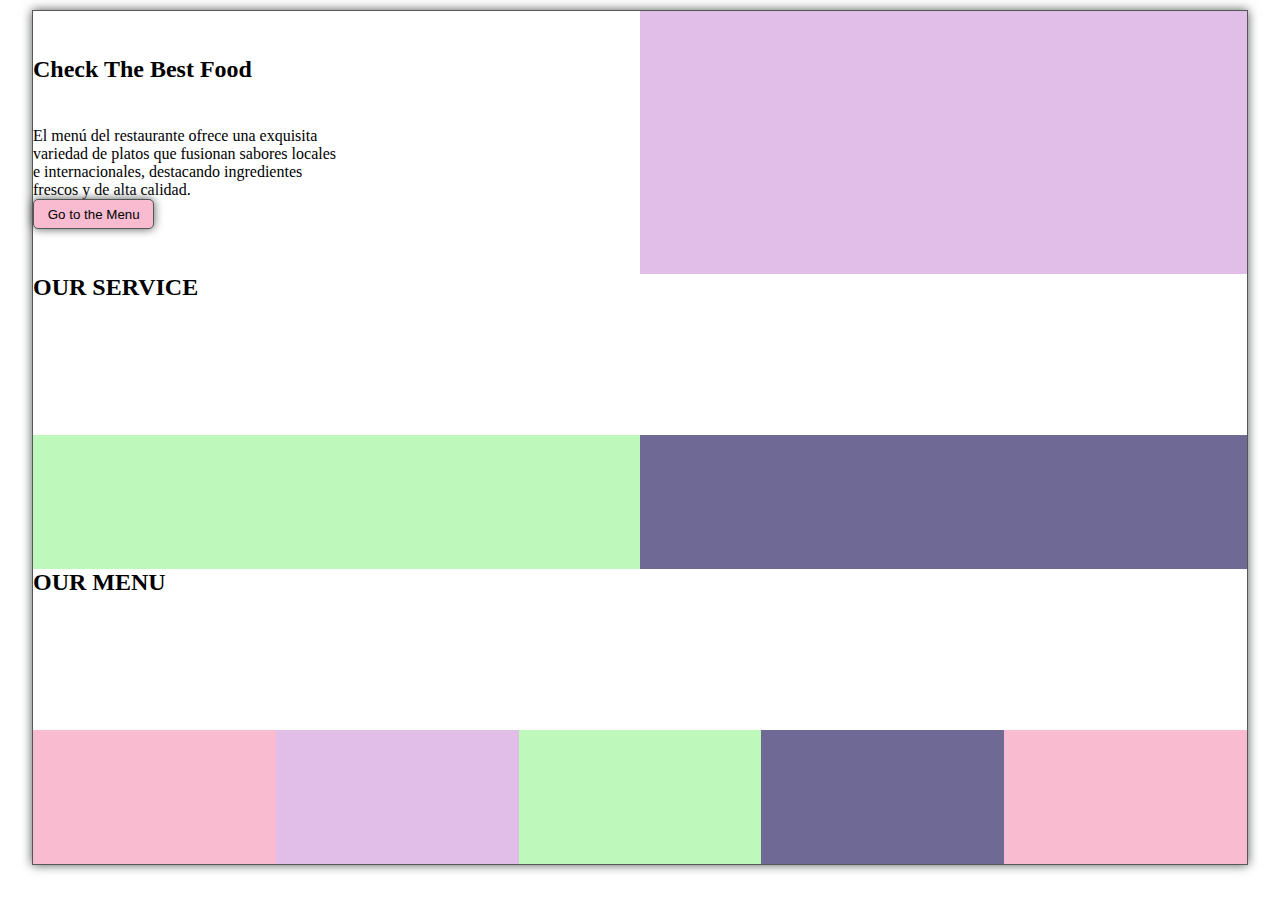
==== miniProyecto/index.html @ d2e9f236 "inicio" ====
<!DOCTYPE html>
<html lang="en">
<head>
    <meta charset="UTF-8">
    <meta name="viewport" content="width=device-width, initial-scale=1.0">
    <link rel="stylesheet" href="style.css">
    <title>Document</title>
</head>
<body>
    <main class="container">
        <div class="containerSup">
            <div class="itemIzq">
                <h2>Check The Best Food</h2>
                <p>El menú del restaurante ofrece una exquisita variedad de platos que fusionan sabores locales e internacionales, destacando ingredientes frescos y de alta calidad.</p>
                <div class="contButton">
                    <button>Go to the Menu</button>
                </div>                
            </div>
            <div class="itemDer"></div>
        </div>
        <h2>OUR SERVICE</h2>
        <div class="containerMed">
            <div class="itemIzq2"></div>
            <div class="itemDer2"></div>
        </div>
        <h2>OUR MENU</h2>
        <div class="containerInf">
                <div class="itemInf1"></div>
                <div class="itemInf2"></div>
                <div class="itemInf3"></div>
                <div class="itemInf4"></div>
                <div class="itemInf5"></div>
        </div>
    </main>    
</body>
</html>
---- miniProyecto/style.css ----
*{
    margin: 0;
    padding: 0;
    box-sizing: border-box;

}
body{
    display: flex;
    justify-content: center;
    align-items: center;
}
main{
    width: 95%;
    height: 95vh;
    border: 1px solid #565858; 
    /* sombra bordes */
    box-shadow: 0 0 10px #565858;
    margin: 10px 10px;
    display: grid;
}
.containerSup{
    width: 100%;
    display: grid;
    grid-template-columns: 1fr 1fr;
}
.containerSup .itemIzq{
    height: 100%;
    display: grid;
}
.containerSup h2 {
    width: 50%;
    display: flex;
    justify-content: start;
    align-items: end;
}
.containerSup p {
    width: 50%;
    display: flex;
    justify-content: start;
    align-items: end;
}
.containerSup .contButton {
    width: 20%;
    height: 30px;
    display: flex;
    justify-content: start;
    align-items: end;
}
.containerSup .contButton button {
    width: 100%;
    height: 100%;
    background-color: #f8bbd0;
    border: 1px solid #565858;
    box-shadow: 0 0 10px #565858;
    border-radius: 5px;
    cursor: pointer;
}
.containerSup .itemDer{
    background-color: #e1bee7;
    height: 100%;
}
/* CONTAINER NED */
.containerMed{
    width: 100%;
    display: grid;
    grid-template-columns: 1fr 1fr;
}
.containerMed .itemIzq2{
    background-color: #bff8bb;
    height: 100%;
}
.containerMed .itemDer2{
    background-color: #6e6a95;
    height: 100%;
}
/* container INF */
.containerInf{
    width: 100%;
    display: grid;
    grid-template-columns: repeat(5, 1fr);
}
.itemInf1{
    background-color: #f8bbd0;
}
.itemInf2{
    background-color: #e1bee7;
}
.itemInf3{
    background-color: #bff8bb;
}
.itemInf4{
    background-color: #6e6a95;
}
.itemInf5{
    background-color: #f8bbd0;
}
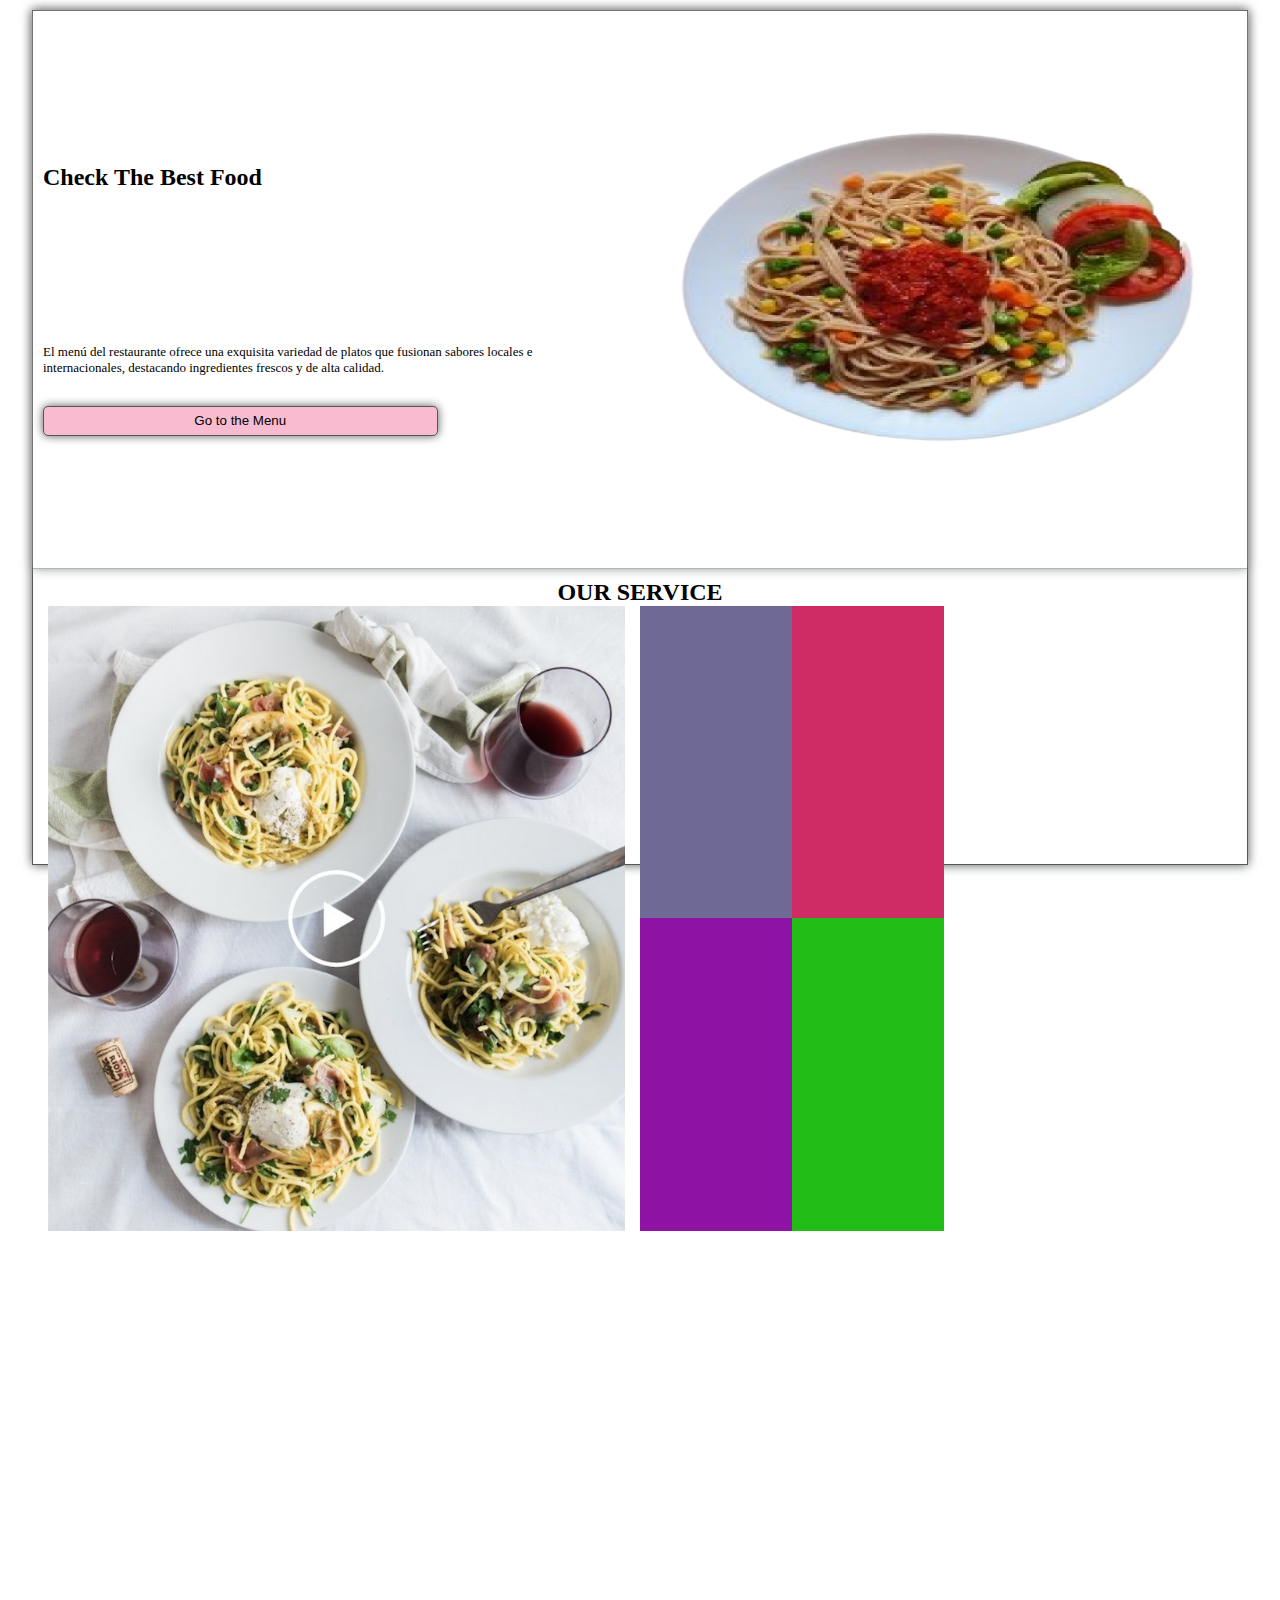
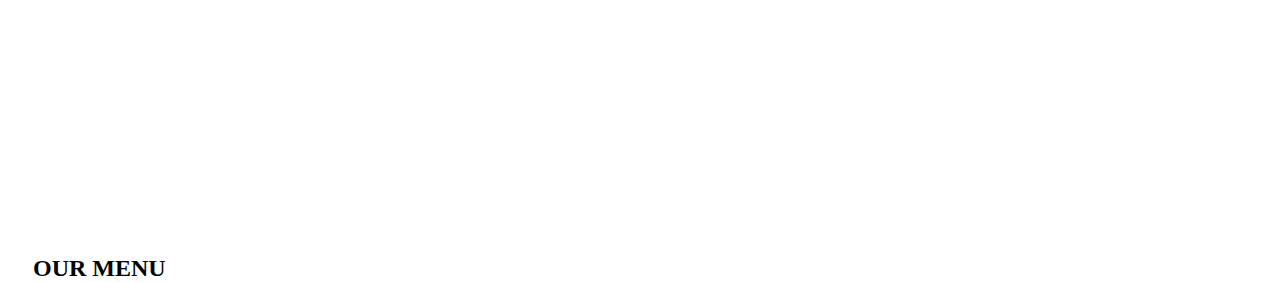
==== commit 75638e59: "seguimos" ====
--- a/miniProyecto/index.html
+++ b/miniProyecto/index.html
@@ -7,7 +7,7 @@
     <title>Document</title>
 </head>
 <body>
-    <main class="container">
+    <main>
         <div class="containerSup">
             <div class="itemIzq">
                 <h2>Check The Best Food</h2>
@@ -16,12 +16,28 @@
                     <button>Go to the Menu</button>
                 </div>                
             </div>
-            <div class="itemDer"></div>
+            <div class="itemDer">
+                <img src='./imgs/plate1.png' alt="not found">
+            </div>
         </div>
-        <h2>OUR SERVICE</h2>
+        
+        <!-- sub titulo -->
+        <h2 class="subTitulo1">OUR SERVICE</h2>
+        
+        <!-- container 2 -->
         <div class="containerMed">
-            <div class="itemIzq2"></div>
-            <div class="itemDer2"></div>
+                        <div class="itemCont1">
+                            <img src="./imgs/video.png" alt="" class="contMedIzq">
+                        </div>
+                        <div class="itemCont2">
+                            <div class="itemCont4"></div>
+                            <div class="itemCont5"></div>
+                            <div class="itemCont6"></div>
+                            <div class="itemCont7"></div>
+                        </div>
+                        <!-- <div class="itemCont3"></div>
+                        
+                        <div class="itemCont8"></div> -->
         </div>
         <h2>OUR MENU</h2>
         <div class="containerInf">
--- a/miniProyecto/style.css
+++ b/miniProyecto/style.css
@@ -17,34 +17,45 @@
     box-shadow: 0 0 10px #565858;
     margin: 10px 10px;
     display: grid;
+
 }
 .containerSup{
     width: 100%;
+    height: auto;
     display: grid;
     grid-template-columns: 1fr 1fr;
+    margin-bottom: 10px;
+    border-bottom: 1px solid #b1b5b5;
+    box-shadow: 0 0 10px #9a9d9d;
 }
 .containerSup .itemIzq{
-    height: 100%;
     display: grid;
 }
 .containerSup h2 {
-    width: 50%;
+    width: 80%;
     display: flex;
     justify-content: start;
     align-items: end;
+    margin-top: 20px;
+    margin-left: 10px;
 }
 .containerSup p {
-    width: 50%;
+    width: 90%;
     display: flex;
     justify-content: start;
     align-items: end;
+    margin-top: 20px;
+    margin-left: 10px;
+    font-size: small;
 }
 .containerSup .contButton {
-    width: 20%;
+    width: 65%;
     height: 30px;
     display: flex;
     justify-content: start;
     align-items: end;
+    margin-top: 30px;
+    margin-left: 10px;
 }
 .containerSup .contButton button {
     width: 100%;
@@ -55,23 +66,68 @@
     border-radius: 5px;
     cursor: pointer;
 }
-.containerSup .itemDer{
-    background-color: #e1bee7;
+.itemDer{  
+    width: 100%;
     height: 100%;
+    display: flex;
+    justify-content: center;
+    align-items: center;
+}
+.itemDer img{
+    width: 95%;
+    height: 60%;    
+}
+/* subTitulo 1 */
+.subTitulo1{
+    display: flex;
+    justify-content: center;
+    align-items: center;;
 }
 /* CONTAINER NED */
 .containerMed{
     width: 100%;
+    height: auto;
     display: grid;
     grid-template-columns: 1fr 1fr;
+    grid-template-rows: 1fr 1fr;
 }
-.containerMed .itemIzq2{
-    background-color: #bff8bb;
+.containerMed .itemCont1{
+    width: 100%;
     height: 100%;
+    display: flex;
+    justify-content: center;
+    align-items: center;
 }
-.containerMed .itemDer2{
+.containerMed .itemCont1 img{
+    width: 95%;
+    height: 100%;    
+}
+.containerMed .itemCont2{
+    width: 100%;
+    height: auto;
+    display: grid;
+    grid-template-columns: repeat(4, 1fr);
+    grid-template-rows: repeat(2, 1fr);
+}
+.containerMed .itemCont4{
     background-color: #6e6a95;
-    height: 100%;
+    grid-column-start: 1;
+    grid-column-end: 1;
+}
+.containerMed .itemCont5{
+    background-color: #cf2b64;
+    grid-column-start: 2;
+    grid-column-end: 2;
+}
+.containerMed .itemCont6{
+    background-color: #8e13a4;
+    grid-column-start: 2;
+    grid-column-end: 1;
+}
+.containerMed .itemCont7{
+    background-color: #21bd16;
+    grid-column-start: 2;
+    grid-column-end: 2;
 }
 /* container INF */
 .containerInf{
